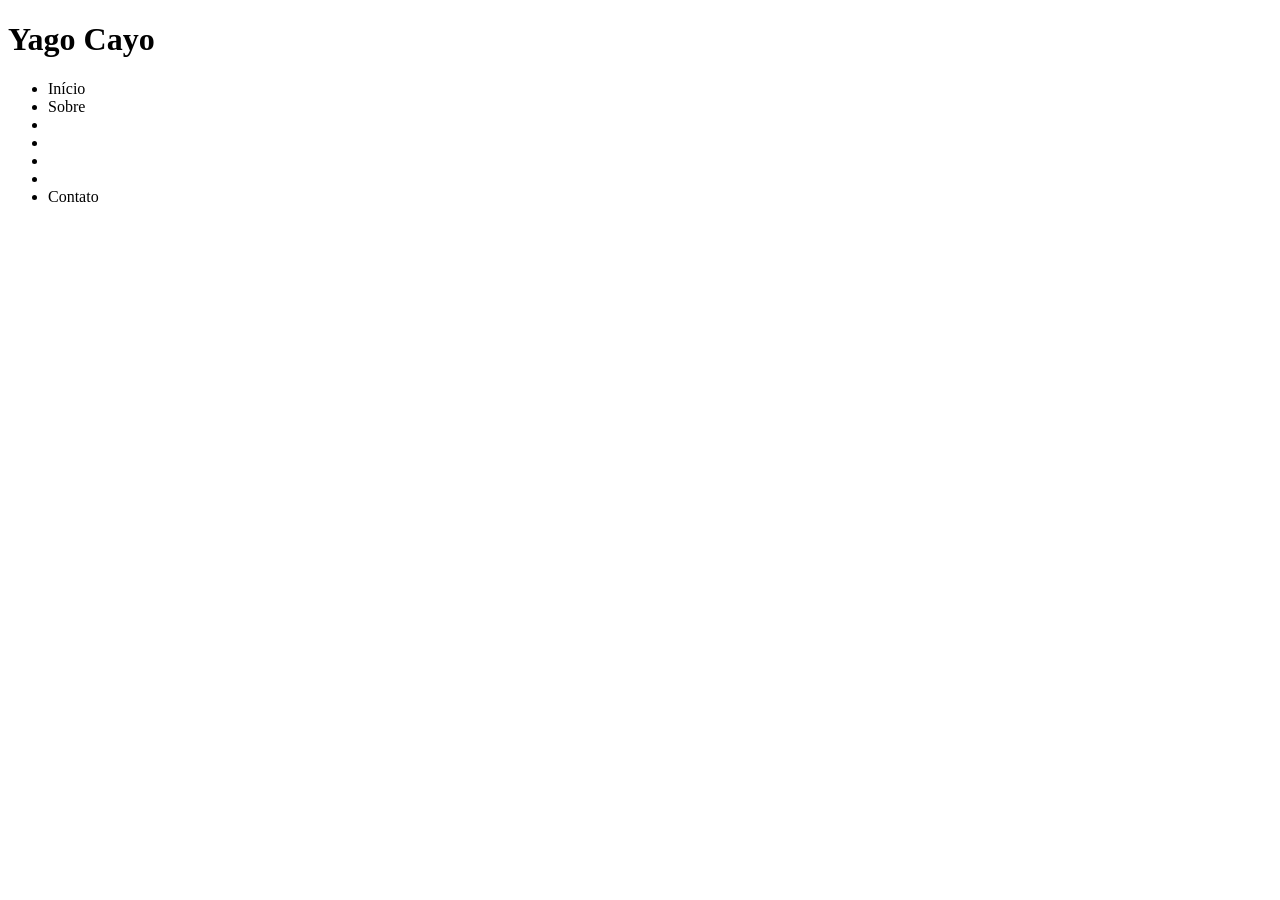
==== index.html @ 879ab78f "iniciando portfolio" ====
<!DOCTYPE html>
<html lang="pt-br">
<head>
    <meta charset="UTF-8">
    <meta name="viewport" content="width=device-width, initial-scale=1.0">
    <link rel="stylesheet" href="style.css">
    <title>Portfólio</title>
</head>
<body>
    <header>
        <h1>Yago Cayo</h1>
        <nav>
            <ul>
                <li><a href="#inicio"></a>Início</li>
                <li><a href="#Sobre"></a>Sobre</li>
                <li><a href=""></a></li>
                <li><a href=""></a></li>
                <li><a href=""></a></li>
                <li><a href=""></a></li>
                <li><a href=""></a>Contato</li>
            </ul>
        </nav>

    </header>
    <main>
        <section>

        </section>
    </main>
    <footer>

    </footer>
    
    <script src="script.js"></script>
</body>
</html>
---- style.css ----
@charset 'UTF-8';
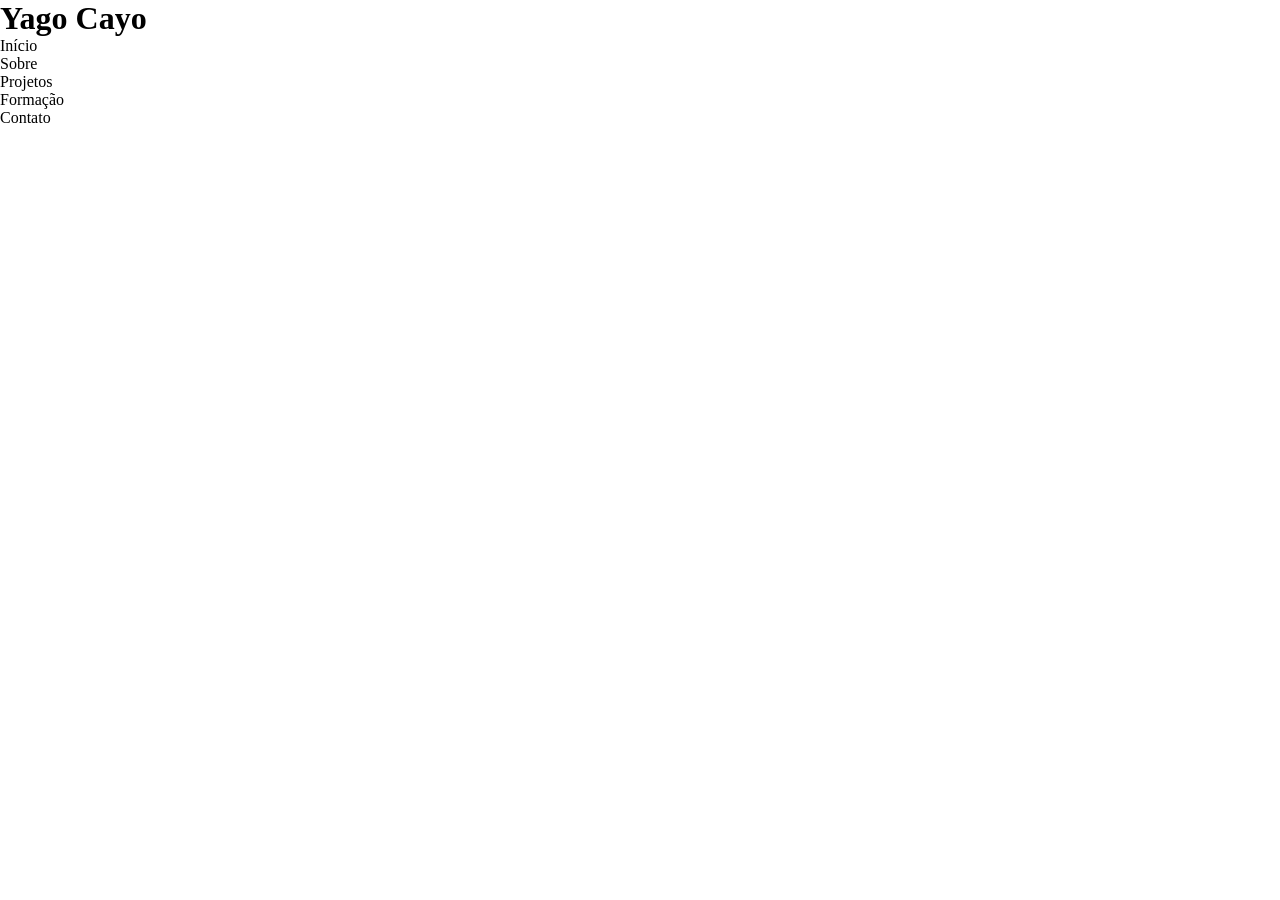
==== commit 25ba8c87: "continuando organização do projeto portfolio  1.0" ====
--- a/index.html
+++ b/index.html
@@ -12,15 +12,12 @@
         <nav>
             <ul>
                 <li><a href="#inicio"></a>Início</li>
-                <li><a href="#Sobre"></a>Sobre</li>
-                <li><a href=""></a></li>
-                <li><a href=""></a></li>
-                <li><a href=""></a></li>
-                <li><a href=""></a></li>
-                <li><a href=""></a>Contato</li>
+                <li><a href="#sobre"></a>Sobre</li>
+                <li><a href="#projetos"></a>Projetos</li>
+                <li><a href="#formação"></a>Formação</li>
+                <li><a href="#contatos"></a>Contato</li>
             </ul>
         </nav>
-
     </header>
     <main>
         <section>
--- a/style.css
+++ b/style.css
@@ -1 +1,9 @@
 @charset 'UTF-8';
+* {
+    padding: 0px;
+    margin: 0px;
+    box-sizing: border-box;
+    list-style: none;
+    text-decoration: none;
+
+}
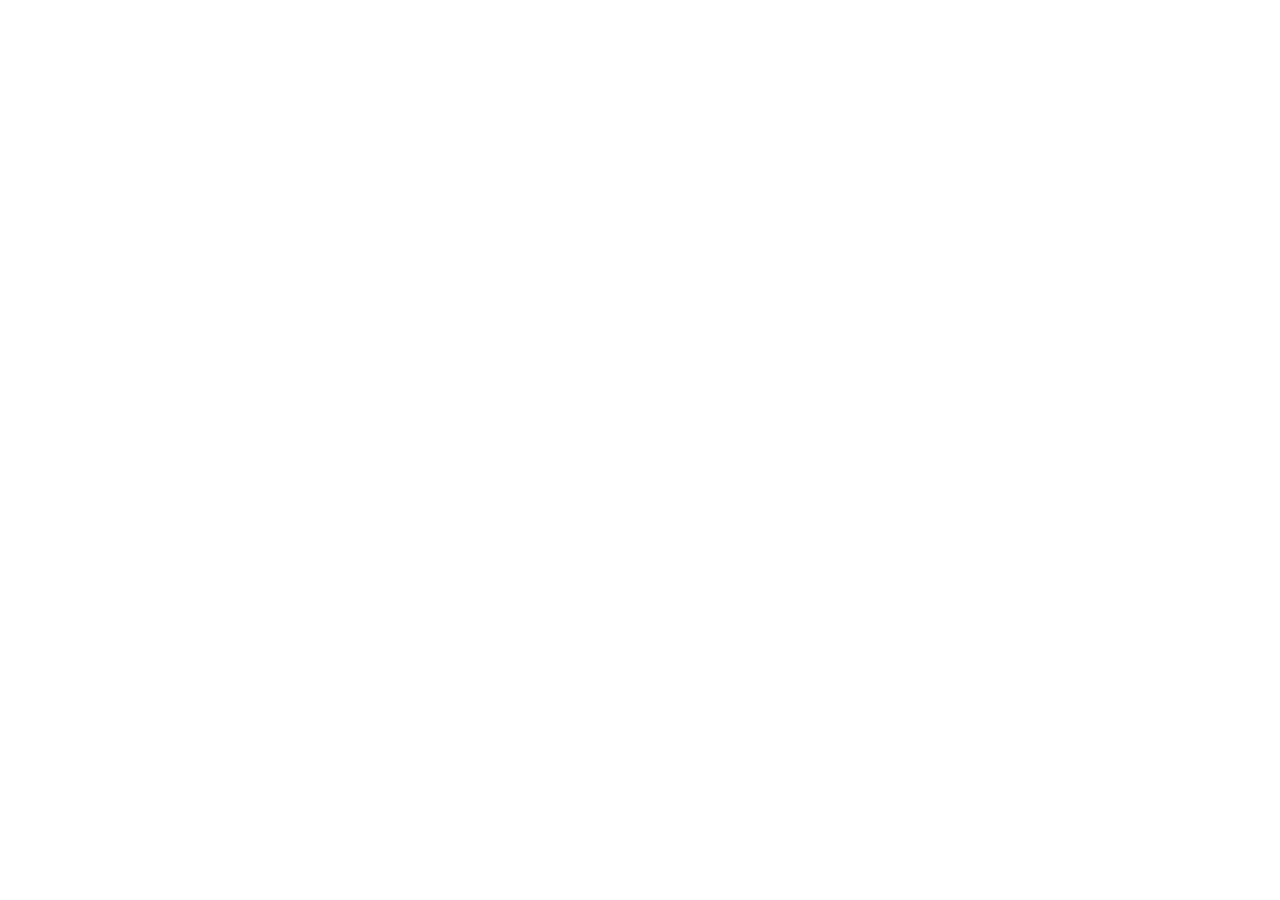
==== commit 231c5882: "iniciando portfolio" ====
--- a/index.html
+++ b/index.html
@@ -3,31 +3,20 @@
 <head>
     <meta charset="UTF-8">
     <meta name="viewport" content="width=device-width, initial-scale=1.0">
-    <link rel="stylesheet" href="style.css">
-    <title>Portfólio</title>
+    <link rel="stylesheet" href="css/style.css">
+    <title>Document</title>
+    
 </head>
 <body>
     <header>
-        <h1>Yago Cayo</h1>
-        <nav>
-            <ul>
-                <li><a href="#inicio"></a>Início</li>
-                <li><a href="#sobre"></a>Sobre</li>
-                <li><a href="#projetos"></a>Projetos</li>
-                <li><a href="#formação"></a>Formação</li>
-                <li><a href="#contatos"></a>Contato</li>
-            </ul>
-        </nav>
+
     </header>
     <main>
-        <section>
 
-        </section>
     </main>
     <footer>
-
+        
     </footer>
-    
-    <script src="script.js"></script>
+    <script src="javascript/script.js"></script>
 </body>
 </html>
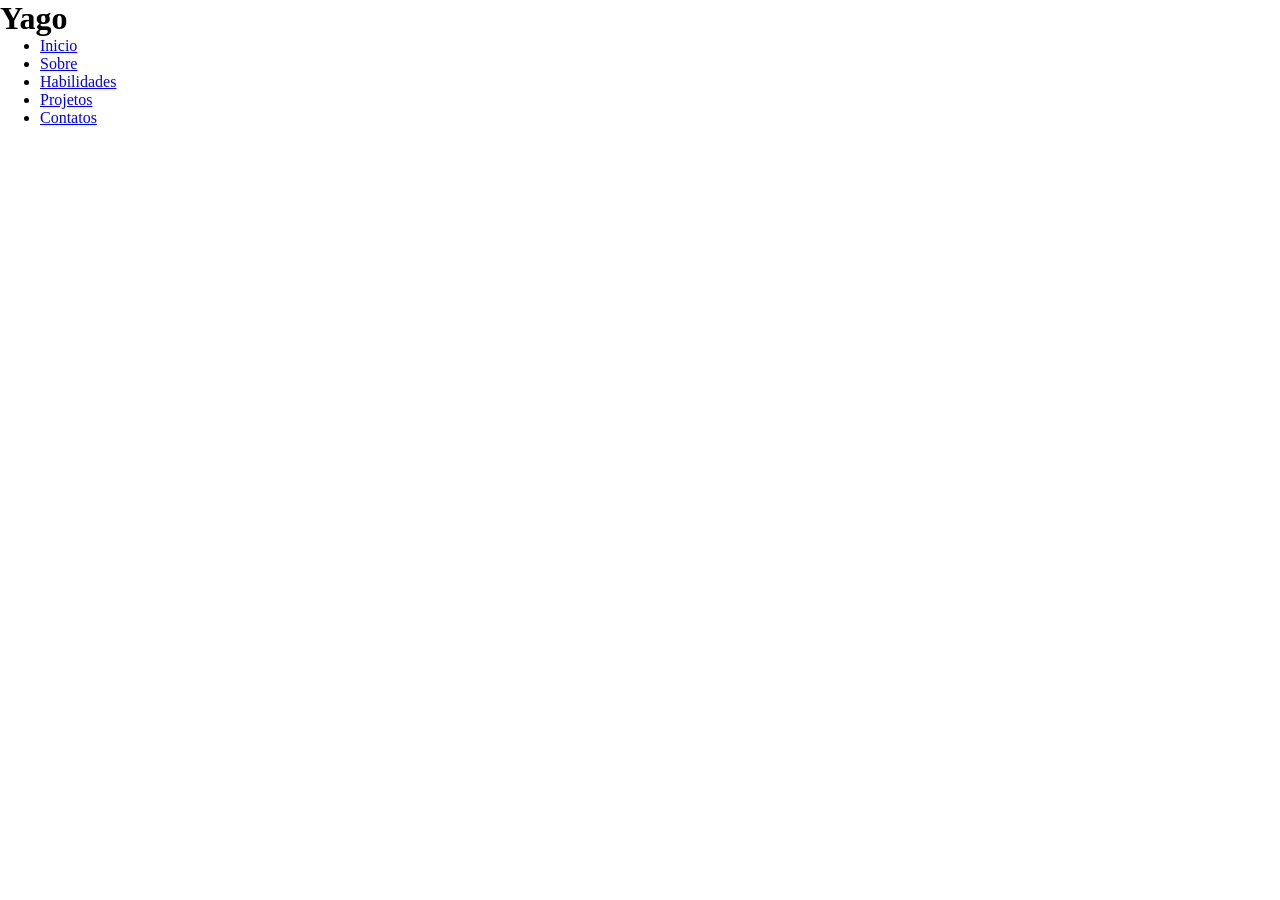
==== commit cfb10634: "iniciando portfolio" ====
--- a/index.html
+++ b/index.html
@@ -9,9 +9,19 @@
 </head>
 <body>
     <header>
-
+        <h1>Yago</h1>
+        <nav>
+            <ul>
+                <li><a href="#">Inicio</a></li>
+                <li><a href="#">Sobre</a></li>
+                <li><a href="#">Habilidades</a></li>
+                <li><a href="#">Projetos</a></li>
+                <li><a href="#">Contatos</a></li>
+            </ul>
+        </nav>
     </header>
     <main>
+        <h1></h1>
 
     </main>
     <footer>
--- a/css/style.css
+++ b/css/style.css
@@ -0,0 +1,8 @@
+@charset "UTF-8";
+
+@import url('https://fonts.googleapis.com/css2?family=Poppins:wght@100;200;300;400;500&display=swap');
+
+* {
+    margin: 0;
+    
+}
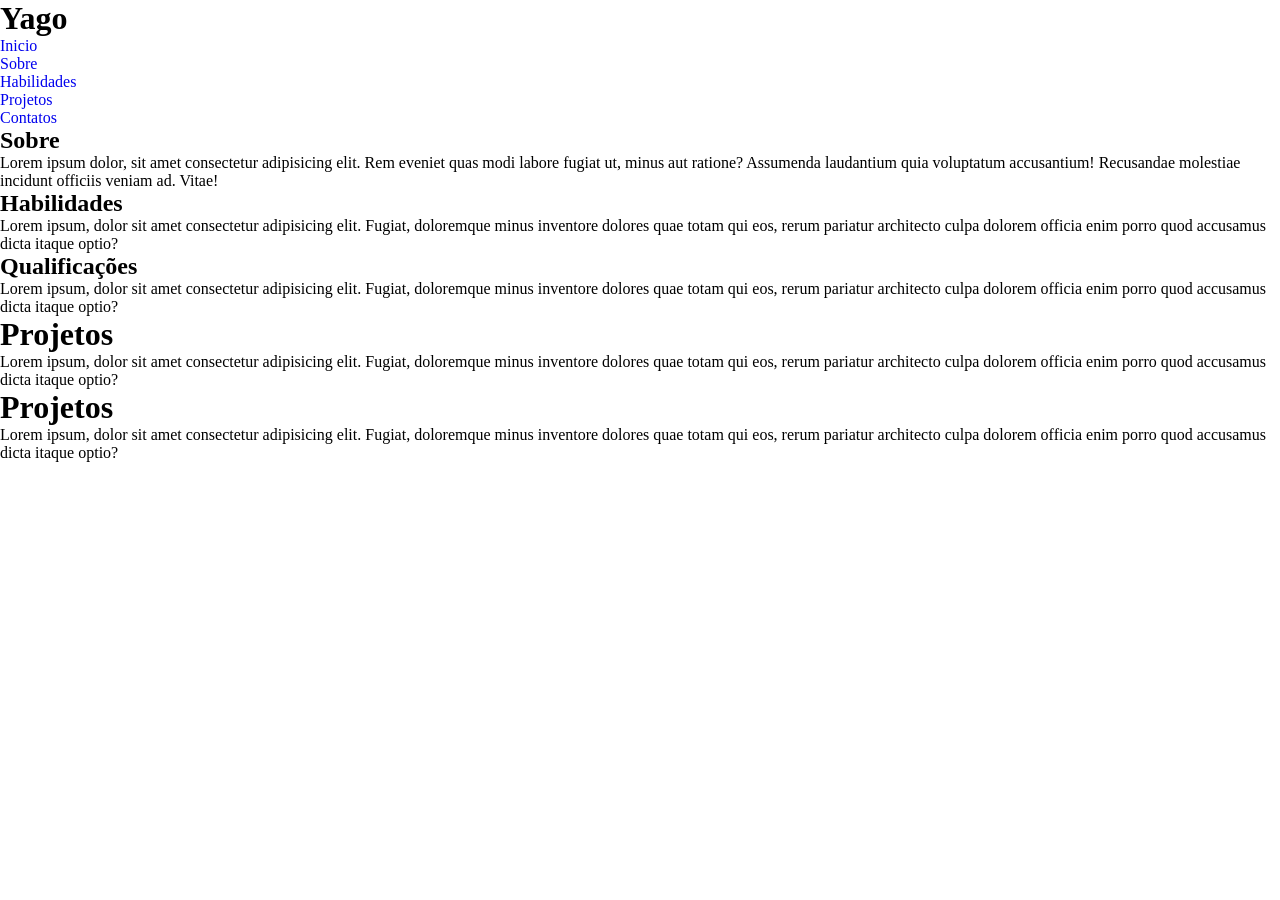
==== commit 2bb4d584: "inicializano minha pagina" ====
--- a/index.html
+++ b/index.html
@@ -21,7 +21,28 @@
         </nav>
     </header>
     <main>
-        <h1></h1>
+        <article>
+            <h1>Sobre</h1>
+            <p>Lorem ipsum dolor, sit amet consectetur adipisicing elit. Rem eveniet quas modi labore fugiat ut, minus aut ratione? Assumenda laudantium quia voluptatum accusantium! Recusandae molestiae incidunt officiis veniam ad. Vitae!</p>
+        </article>
+        <article>
+            <h1>Habilidades</h1>
+            <p>Lorem ipsum, dolor sit amet consectetur adipisicing elit. Fugiat, doloremque minus inventore dolores quae totam qui eos, rerum pariatur architecto culpa dolorem officia enim porro quod accusamus dicta itaque optio?</p>
+        </article>
+        <article>
+            <h1>Qualificações</h1>
+            <p>Lorem ipsum, dolor sit amet consectetur adipisicing elit. Fugiat, doloremque minus inventore dolores quae totam qui eos, rerum pariatur architecto culpa dolorem officia enim porro quod accusamus dicta itaque optio?</p>
+        </article>
+            <h1>Projetos</h1>
+            <p>Lorem ipsum, dolor sit amet consectetur adipisicing elit. Fugiat, doloremque minus inventore dolores quae totam qui eos, rerum pariatur architecto culpa dolorem officia enim porro quod accusamus dicta itaque optio?</p>
+        </article>
+    </article>
+            <h1>Projetos</h1>
+            <p>Lorem ipsum, dolor sit amet consectetur adipisicing elit. Fugiat, doloremque minus inventore dolores quae totam qui eos, rerum pariatur architecto culpa dolorem officia enim porro quod accusamus dicta itaque optio?</p>
+    
+</article>
+
+
 
     </main>
     <footer>
--- a/css/style.css
+++ b/css/style.css
@@ -4,5 +4,8 @@
 
 * {
     margin: 0;
+    padding:0;
+    text-decoration: none;
+    
     
 }
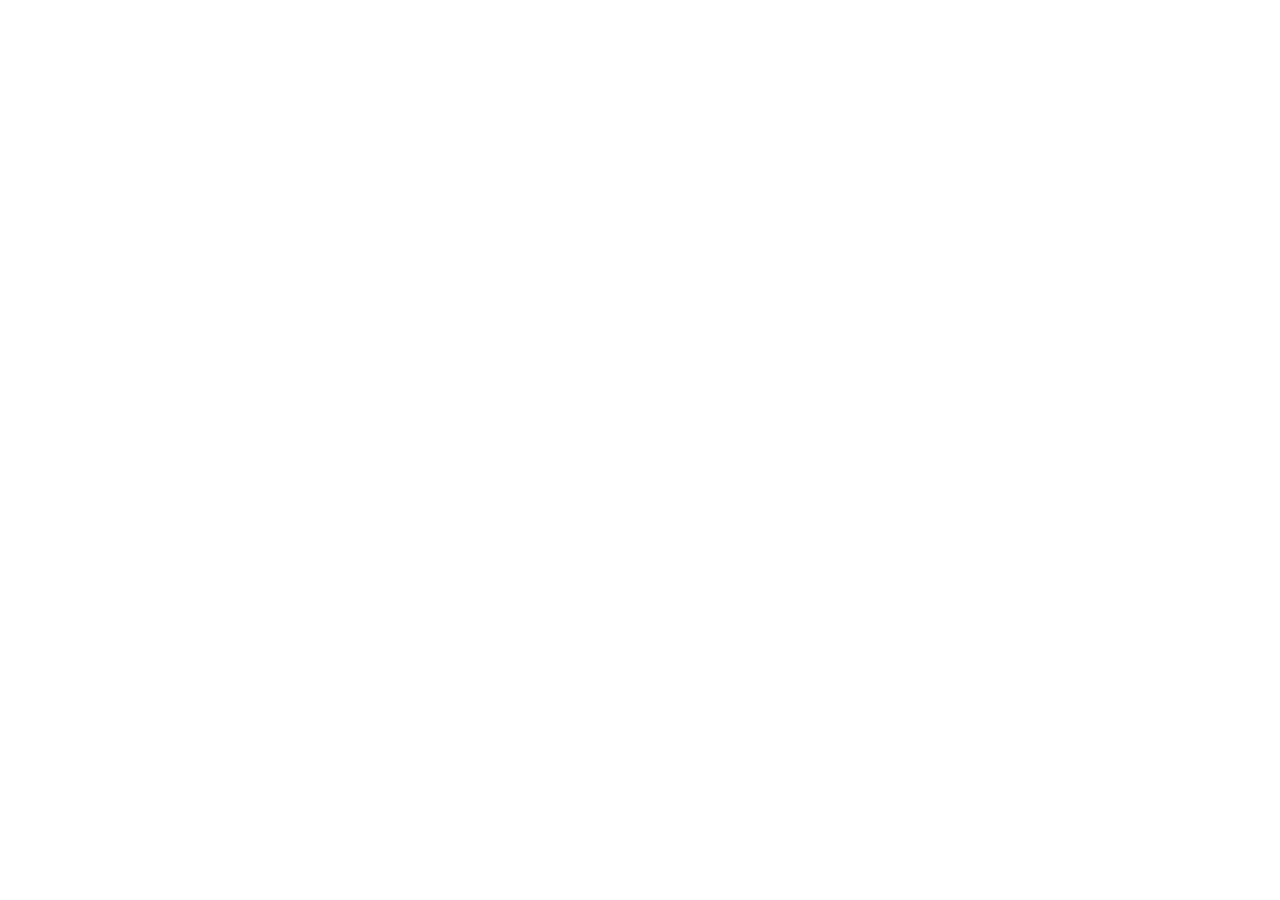
==== commit 2d2fc17f: "iniciando portfolio" ====
--- a/index.html
+++ b/index.html
@@ -3,51 +3,19 @@
 <head>
     <meta charset="UTF-8">
     <meta name="viewport" content="width=device-width, initial-scale=1.0">
+    <title>Portfólio</title>
     <link rel="stylesheet" href="css/style.css">
-    <title>Document</title>
-    
 </head>
 <body>
     <header>
-        <h1>Yago</h1>
-        <nav>
-            <ul>
-                <li><a href="#">Inicio</a></li>
-                <li><a href="#">Sobre</a></li>
-                <li><a href="#">Habilidades</a></li>
-                <li><a href="#">Projetos</a></li>
-                <li><a href="#">Contatos</a></li>
-            </ul>
-        </nav>
+
     </header>
     <main>
-        <article>
-            <h1>Sobre</h1>
-            <p>Lorem ipsum dolor, sit amet consectetur adipisicing elit. Rem eveniet quas modi labore fugiat ut, minus aut ratione? Assumenda laudantium quia voluptatum accusantium! Recusandae molestiae incidunt officiis veniam ad. Vitae!</p>
-        </article>
-        <article>
-            <h1>Habilidades</h1>
-            <p>Lorem ipsum, dolor sit amet consectetur adipisicing elit. Fugiat, doloremque minus inventore dolores quae totam qui eos, rerum pariatur architecto culpa dolorem officia enim porro quod accusamus dicta itaque optio?</p>
-        </article>
-        <article>
-            <h1>Qualificações</h1>
-            <p>Lorem ipsum, dolor sit amet consectetur adipisicing elit. Fugiat, doloremque minus inventore dolores quae totam qui eos, rerum pariatur architecto culpa dolorem officia enim porro quod accusamus dicta itaque optio?</p>
-        </article>
-            <h1>Projetos</h1>
-            <p>Lorem ipsum, dolor sit amet consectetur adipisicing elit. Fugiat, doloremque minus inventore dolores quae totam qui eos, rerum pariatur architecto culpa dolorem officia enim porro quod accusamus dicta itaque optio?</p>
-        </article>
-    </article>
-            <h1>Projetos</h1>
-            <p>Lorem ipsum, dolor sit amet consectetur adipisicing elit. Fugiat, doloremque minus inventore dolores quae totam qui eos, rerum pariatur architecto culpa dolorem officia enim porro quod accusamus dicta itaque optio?</p>
-    
-</article>
-
-
 
     </main>
     <footer>
-        
+
     </footer>
-    <script src="javascript/script.js"></script>
+    <script src="javascript.js"></script>
 </body>
 </html>
